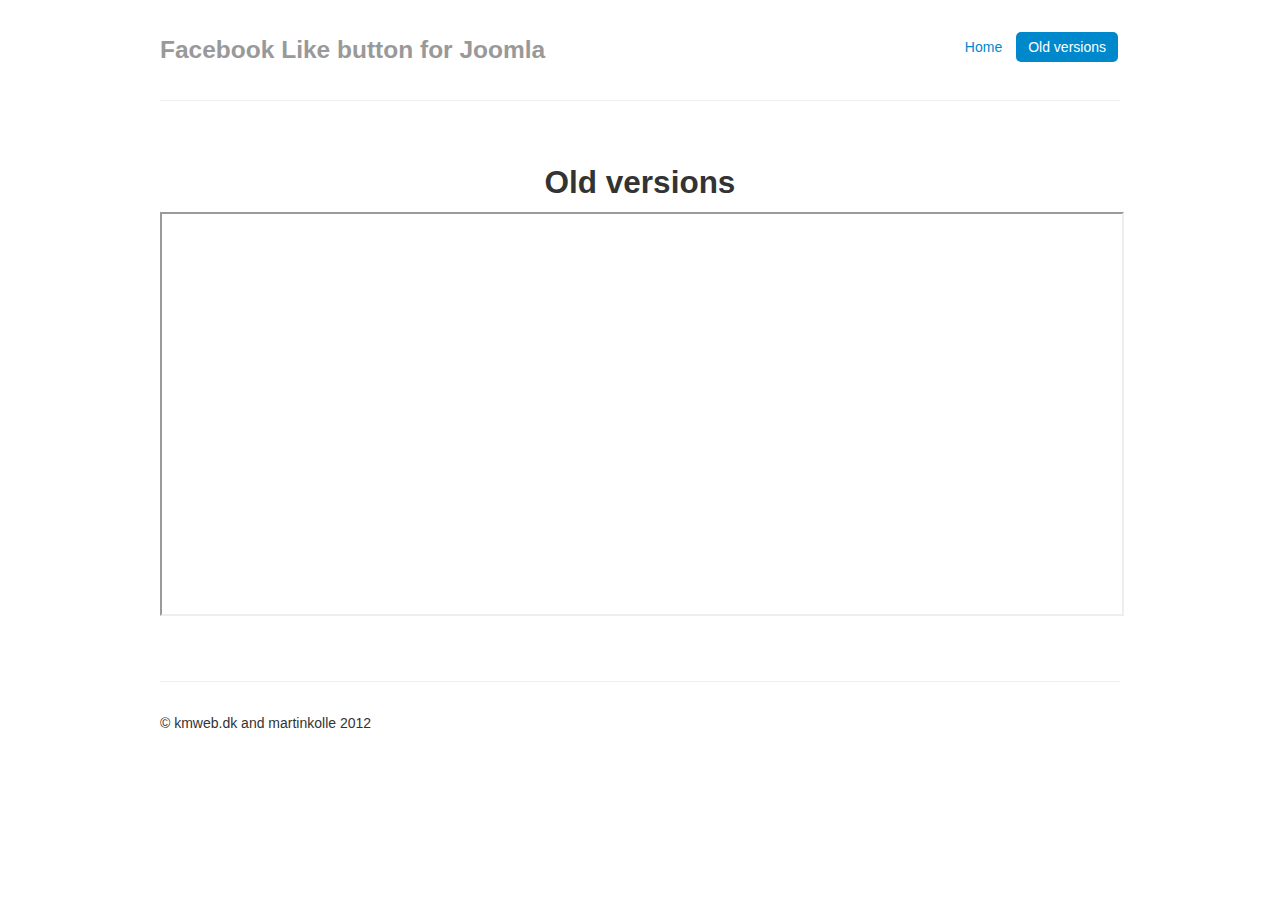
==== old-versions.html @ 3c8b3561 "new version" ====
<!DOCTYPE html>
<html lang="en">
  <head>
    <meta charset="utf-8">
    <title>Facebook like button for Joomla | Old versions</title>
    <meta name="viewport" content="width=device-width, initial-scale=1.0">
    <meta name="description" content="Simple and easy module to add Facebook like button to Joomla 1.5, 2.5 and 3.0">
    <meta name="author" content="">

    <!-- Le styles -->
    <link href="css/bootstrap.css" rel="stylesheet">
    <style type="text/css">
      body {
        padding-top: 20px;
        padding-bottom: 40px;
      }

      /* Custom container */
      .container-narrow {
        margin: 0 auto;
        max-width: 960px;
      }
      .container-narrow > hr {
        margin: 30px 0;
      }

      /* Main marketing message and sign up button */
      .jumbotron {
        margin: 60px 0;
        text-align: center;
      }
      .jumbotron h1 {
        font-size: 72px;
        line-height: 1;
      }
      .jumbotron .btn {
        font-size: 21px;
        padding: 14px 24px;
      }

      /* Supporting marketing content */
      .marketing {
        margin: 60px 0;
      }
      .marketing p + h4 {
        margin-top: 28px;
      }
    </style>
    <link href="css/bootstrap-responsive.css" rel="stylesheet">

    <!-- HTML5 shim, for IE6-8 support of HTML5 elements -->
    <!--[if lt IE 9]>
    <script src="js/html5shiv.js"></script>
    <![endif]-->

    <!-- Fav and touch icons -->
    <link rel="apple-touch-icon-precomposed" sizes="144x144" href="ico/apple-touch-icon-144-precomposed.png">
    <link rel="apple-touch-icon-precomposed" sizes="114x114" href="ico/apple-touch-icon-114-precomposed.png">
    <link rel="apple-touch-icon-precomposed" sizes="72x72" href="ico/apple-touch-icon-72-precomposed.png">
    <link rel="apple-touch-icon-precomposed" href="ico/apple-touch-icon-57-precomposed.png">
    <link rel="shortcut icon" href="ico/favicon.png">
  </head>

  <body>
    <div class="container-narrow">
      <div class="masthead">
        <ul class="nav nav-pills pull-right">
          <li><a href="index.html">Home</a></li>
          <li class="active"><a href="#">Old versions</a></li>
        </ul>
        <h3 class="muted">Facebook Like button for Joomla</h3>
      </div>

      <hr>

      <div class="jumbotron">
        <h2>Old versions</h2>
        <iframe src="http://update.kmweb.dk/facebook-like-button/" width="100%" height="400px"></iframe>
      </div>

      <hr>

      <div class="footer">
        <p>&copy; kmweb.dk and martinkolle 2012</p>
      </div>

    </div> <!-- /container -->

    <!-- Le javascript
    ================================================== -->
    <!-- Placed at the end of the document so the pages load faster -->
    <script src="js/jquery.js"></script>
    <script src="js/bootstrap-transition.js"></script>
    <script src="js/bootstrap-alert.js"></script>
    <script src="js/bootstrap-modal.js"></script>
    <script src="js/bootstrap-dropdown.js"></script>
    <script src="js/bootstrap-scrollspy.js"></script>
    <script src="js/bootstrap-tab.js"></script>
    <script src="js/bootstrap-tooltip.js"></script>
    <script src="js/bootstrap-popover.js"></script>
    <script src="js/bootstrap-button.js"></script>
    <script src="js/bootstrap-collapse.js"></script>
    <script src="js/bootstrap-carousel.js"></script>
    <script src="js/bootstrap-typeahead.js"></script>

  </body>
</html>
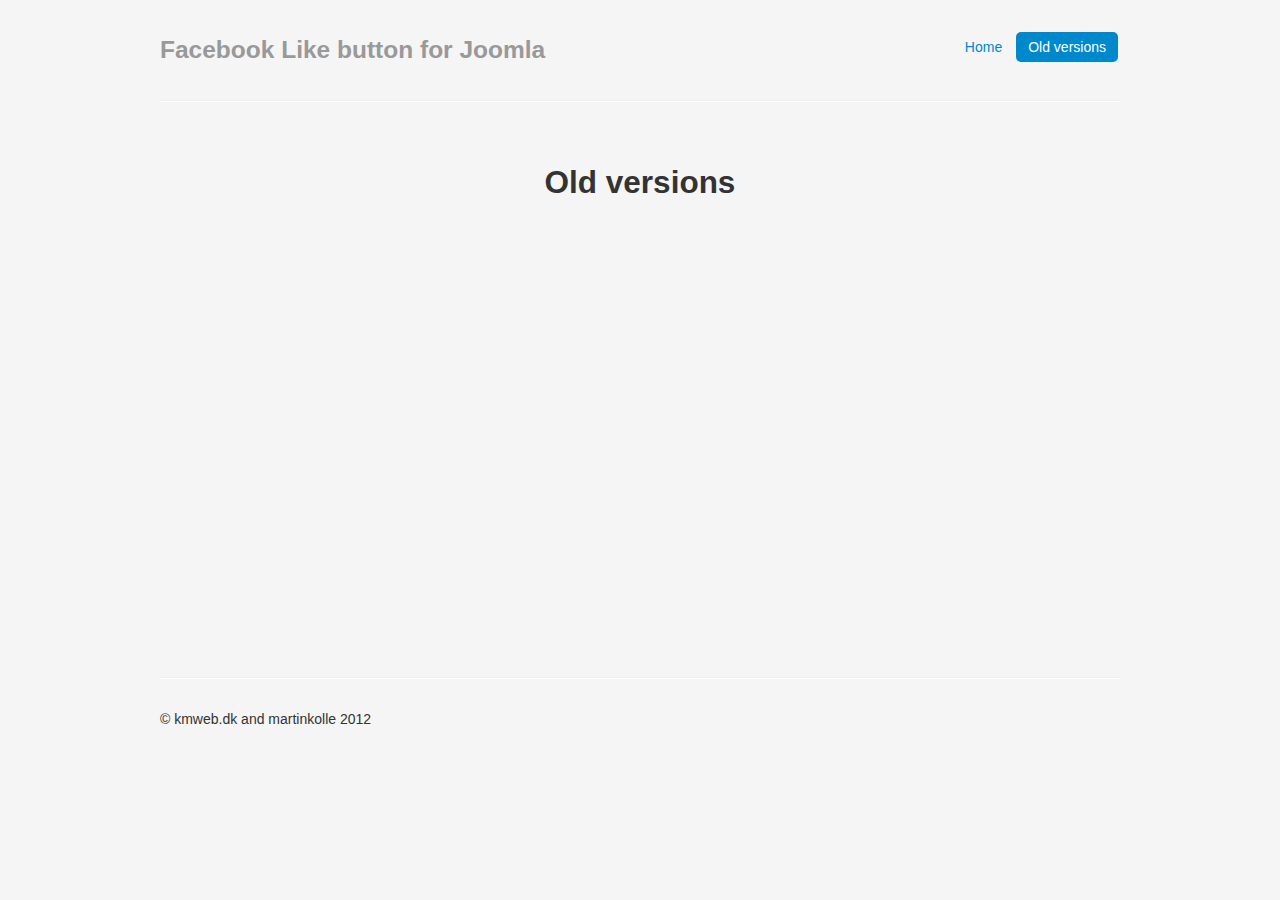
==== commit 6de08625: "new version" ====
--- a/old-versions.html
+++ b/old-versions.html
@@ -5,64 +5,22 @@
     <title>Facebook like button for Joomla | Old versions</title>
     <meta name="viewport" content="width=device-width, initial-scale=1.0">
     <meta name="description" content="Simple and easy module to add Facebook like button to Joomla 1.5, 2.5 and 3.0">
-    <meta name="author" content="">
-
-    <!-- Le styles -->
+    <meta name="author" content="kmweb.dk">
     <link href="css/bootstrap.css" rel="stylesheet">
-    <style type="text/css">
-      body {
-        padding-top: 20px;
-        padding-bottom: 40px;
-      }
-
-      /* Custom container */
-      .container-narrow {
-        margin: 0 auto;
-        max-width: 960px;
-      }
-      .container-narrow > hr {
-        margin: 30px 0;
-      }
-
-      /* Main marketing message and sign up button */
-      .jumbotron {
-        margin: 60px 0;
-        text-align: center;
-      }
-      .jumbotron h1 {
-        font-size: 72px;
-        line-height: 1;
-      }
-      .jumbotron .btn {
-        font-size: 21px;
-        padding: 14px 24px;
-      }
-
-      /* Supporting marketing content */
-      .marketing {
-        margin: 60px 0;
-      }
-      .marketing p + h4 {
-        margin-top: 28px;
-      }
-    </style>
+    <link href="css/style.css" rel="stylesheet">
     <link href="css/bootstrap-responsive.css" rel="stylesheet">
-
     <!-- HTML5 shim, for IE6-8 support of HTML5 elements -->
     <!--[if lt IE 9]>
     <script src="js/html5shiv.js"></script>
     <![endif]-->
-
-    <!-- Fav and touch icons -->
     <link rel="apple-touch-icon-precomposed" sizes="144x144" href="ico/apple-touch-icon-144-precomposed.png">
     <link rel="apple-touch-icon-precomposed" sizes="114x114" href="ico/apple-touch-icon-114-precomposed.png">
     <link rel="apple-touch-icon-precomposed" sizes="72x72" href="ico/apple-touch-icon-72-precomposed.png">
     <link rel="apple-touch-icon-precomposed" href="ico/apple-touch-icon-57-precomposed.png">
     <link rel="shortcut icon" href="ico/favicon.png">
   </head>
-
   <body>
-    <div class="container-narrow">
+    <div class="container">
       <div class="masthead">
         <ul class="nav nav-pills pull-right">
           <li><a href="index.html">Home</a></li>
@@ -70,38 +28,21 @@
         </ul>
         <h3 class="muted">Facebook Like button for Joomla</h3>
       </div>
-
       <hr>
-
       <div class="jumbotron">
         <h2>Old versions</h2>
-        <iframe src="http://update.kmweb.dk/facebook-like-button/" width="100%" height="400px"></iframe>
+        <iframe src="http://update.kmweb.dk/facebook-like-button/?github" style="border:0;" width="100%" height="400px"></iframe>
       </div>
-
       <hr>
-
       <div class="footer">
         <p>&copy; kmweb.dk and martinkolle 2012</p>
       </div>
-
     </div> <!-- /container -->
-
-    <!-- Le javascript
-    ================================================== -->
-    <!-- Placed at the end of the document so the pages load faster -->
     <script src="js/jquery.js"></script>
-    <script src="js/bootstrap-transition.js"></script>
-    <script src="js/bootstrap-alert.js"></script>
-    <script src="js/bootstrap-modal.js"></script>
-    <script src="js/bootstrap-dropdown.js"></script>
     <script src="js/bootstrap-scrollspy.js"></script>
     <script src="js/bootstrap-tab.js"></script>
     <script src="js/bootstrap-tooltip.js"></script>
-    <script src="js/bootstrap-popover.js"></script>
     <script src="js/bootstrap-button.js"></script>
     <script src="js/bootstrap-collapse.js"></script>
-    <script src="js/bootstrap-carousel.js"></script>
-    <script src="js/bootstrap-typeahead.js"></script>
-
   </body>
 </html>
--- a/css/style.css
+++ b/css/style.css
@@ -0,0 +1,60 @@
+body {
+  padding-top: 20px;
+  padding-bottom: 40px;
+  background-color: #f5f5f5;
+}
+
+/* Custom container */
+.container {
+  margin: 0 auto;
+  max-width: 960px;
+}
+.container > hr {
+  margin: 30px 0;
+}
+
+/* Main marketing message and sign up button */
+.jumbotron {
+  margin: 60px 0;
+  text-align: center;
+}
+.jumbotron h1 {
+  font-size: 72px;
+  line-height: 1;
+}
+.jumbotron .btn {
+  font-size: 21px;
+  padding: 14px 24px;
+}
+
+/* Supporting marketing content */
+.marketing {
+  margin: 60px 0;
+}
+.marketing p + h4 {
+  margin-top: 28px;
+}
+.list-widget{
+  border: 1px solid #ddd;
+  border-radius: 3px;
+  padding: 15px;
+  position: relative;
+  border-top: 1px solid #eee;
+  background: #fff;
+  min-height:220px;
+  }
+.list-widget ol::before {
+  -webkit-box-shadow: inset 0 16px 8px -20px rgba(0,0,0,0.4);
+  -moz-box-shadow: inset 0 15px 8px -20px rgba(0,0,0,0.4);
+  -webkit-mask-image: -webkit-linear-gradient(left,rgba(0,0,0,0),black 20%,black 80%,rgba(0,0,0,0) 100%);
+  -moz-mask-image: -moz-linear-gradient(left,rgba(0,0,0,0),black 20%,black 80%,rgba(0,0,0,0) 100%);
+  height: 5px;
+  width: 100%;
+  position: relative;
+  content: '';
+  top: -2px;
+  left: 0;
+  display: block;
+  border-top: 1px solid rgba(0,0,0,0.15);
+}
+h4{color: #DD390D!important;font-size: 30px;}